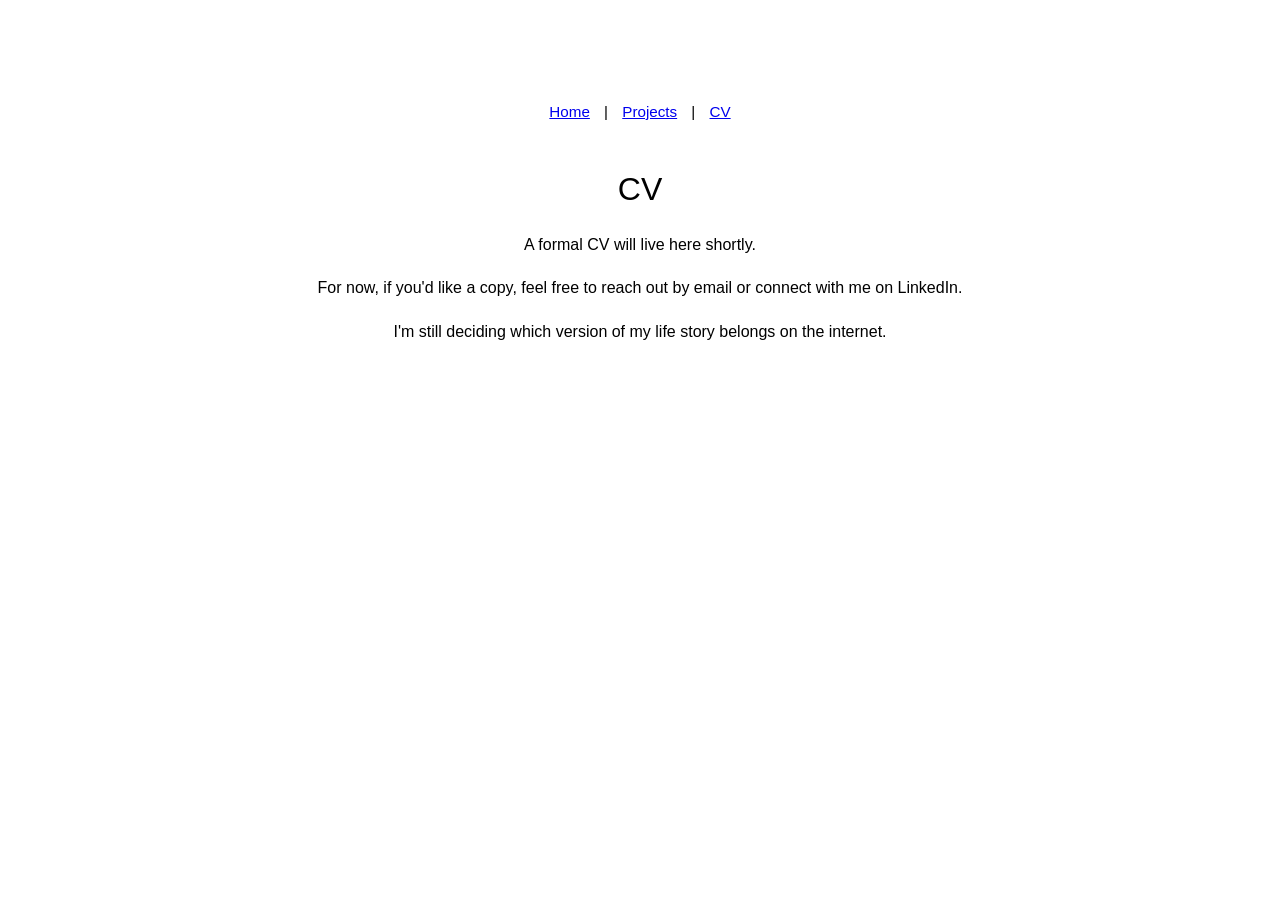
==== cv.html @ ab38dfea "Create cv.html with initial CV content Initial creation of the CV HTML page with basic structure and" ====
<!DOCTYPE html>
<html lang="en">
<head>
    <meta charset="UTF-8">
    <meta name="viewport" content="width=device-width, initial-scale=1.0">
    <title>CV | Mayurika Borah</title>
    <link rel="stylesheet" href="style.css">
</head>
<body>

    <nav>
        <a href="index.html">Home</a>
        |
        <a href="projects.html">Projects</a>
        |
        <a href="cv.html">CV</a>
    </nav>

    <h1>CV</h1>

    <p>
        A formal CV will live here shortly.
    </p>

    <p>
        For now, if you'd like a copy, feel free to reach out by email or connect
        with me on LinkedIn.
    </p>

    <p>
        I'm still deciding which version of my life story belongs on the internet.
    </p>

</body>
</html>
---- style.css ----
body {
    font-family: Arial, sans-serif;
    max-width: 700px;
    margin: 80px auto;
    padding: 20px;
    text-align: center;
    line-height: 1.6;
}

nav {
    margin-bottom: 40px;
    font-size: 0.95rem;
}

h1 {
    margin-bottom: 10px;
    font-weight: normal;
}

.subtitle {
    margin-bottom: 30px;
}

h2 {
    margin-top: 40px;
    margin-bottom: 15px;
    font-size: 1.1rem;
    font-weight: normal;
}

.interests {
    margin-bottom: 35px;
}

.links {
    margin-top: 30px;
}

a {
    margin: 0 10px;
}

p {
    margin-bottom: 18px;
}
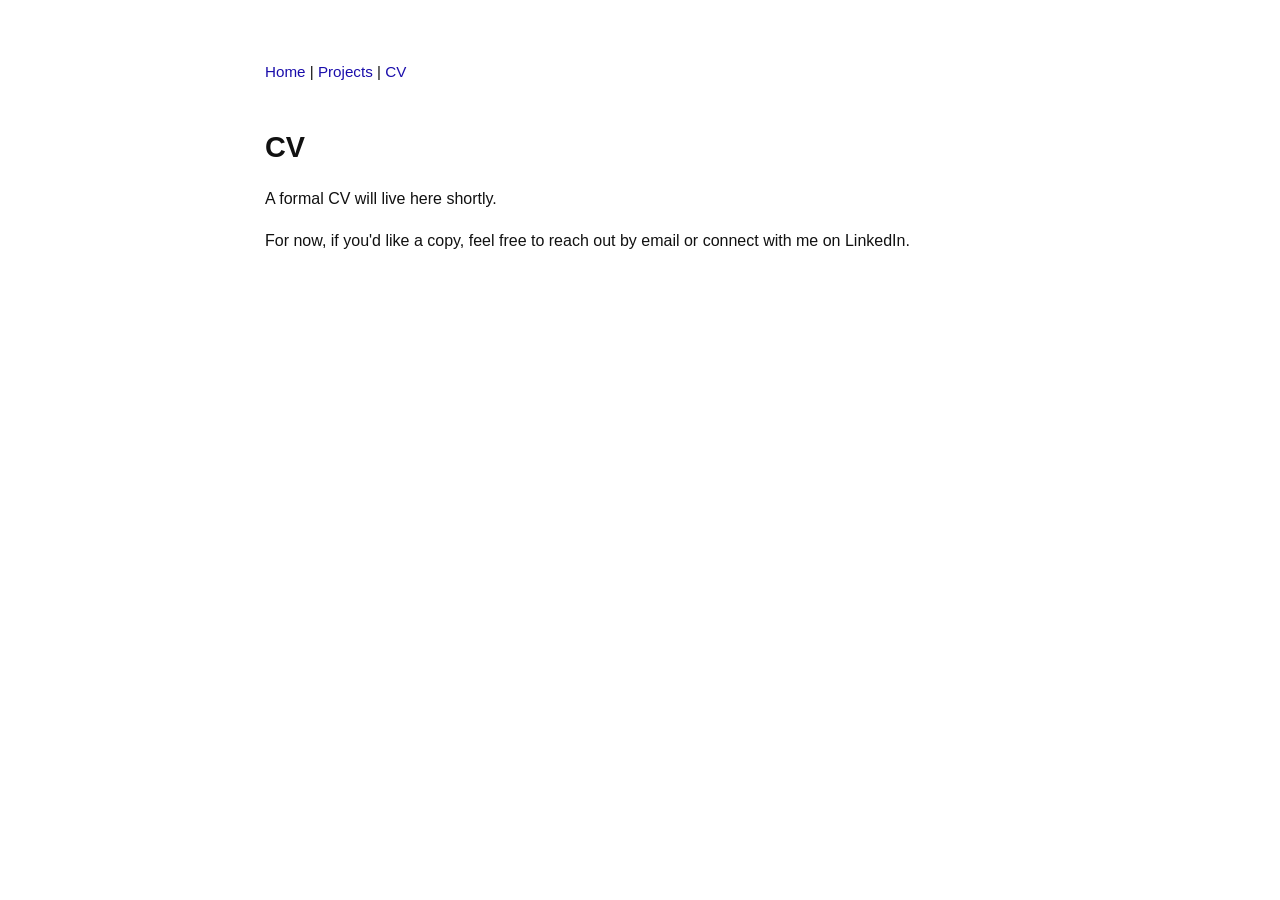
==== commit 7d23666a: "Remove life story decision paragraph from cv.html Removed a paragraph about deciding which version o" ====
--- a/cv.html
+++ b/cv.html
@@ -27,9 +27,5 @@
         with me on LinkedIn.
     </p>
 
-    <p>
-        I'm still deciding which version of my life story belongs on the internet.
-    </p>
-
 </body>
 </html>
--- a/style.css
+++ b/style.css
@@ -1,10 +1,12 @@
 body {
     font-family: Arial, sans-serif;
-    max-width: 700px;
-    margin: 80px auto;
-    padding: 20px;
-    text-align: center;
+    max-width: 750px;
+    margin: 60px auto;
+    padding: 0 20px;
     line-height: 1.6;
+    color: #111;
+    background: #fff;
+    text-align: left;
 }
 
 nav {
@@ -13,33 +15,34 @@
 }
 
 h1 {
-    margin-bottom: 10px;
-    font-weight: normal;
+    font-size: 1.8rem;
+    margin-bottom: 5px;
+}
+
+h2 {
+    margin-top: 30px;
+    font-size: 1.2rem;
+}
+
+a {
+    color: #1a0dab;
+    text-decoration: none;
+}
+
+a:hover {
+    text-decoration: underline;
 }
 
 .subtitle {
-    margin-bottom: 30px;
+    margin-top: 0;
+    margin-bottom: 20px;
+    color: #333;
 }
 
-h2 {
-    margin-top: 40px;
-    margin-bottom: 15px;
-    font-size: 1.1rem;
-    font-weight: normal;
+.section {
+    margin-top: 25px;
 }
 
-.interests {
-    margin-bottom: 35px;
+.small {
+    color: #444;
 }
-
-.links {
-    margin-top: 30px;
-}
-
-a {
-    margin: 0 10px;
-}
-
-p {
-    margin-bottom: 18px;
-}
